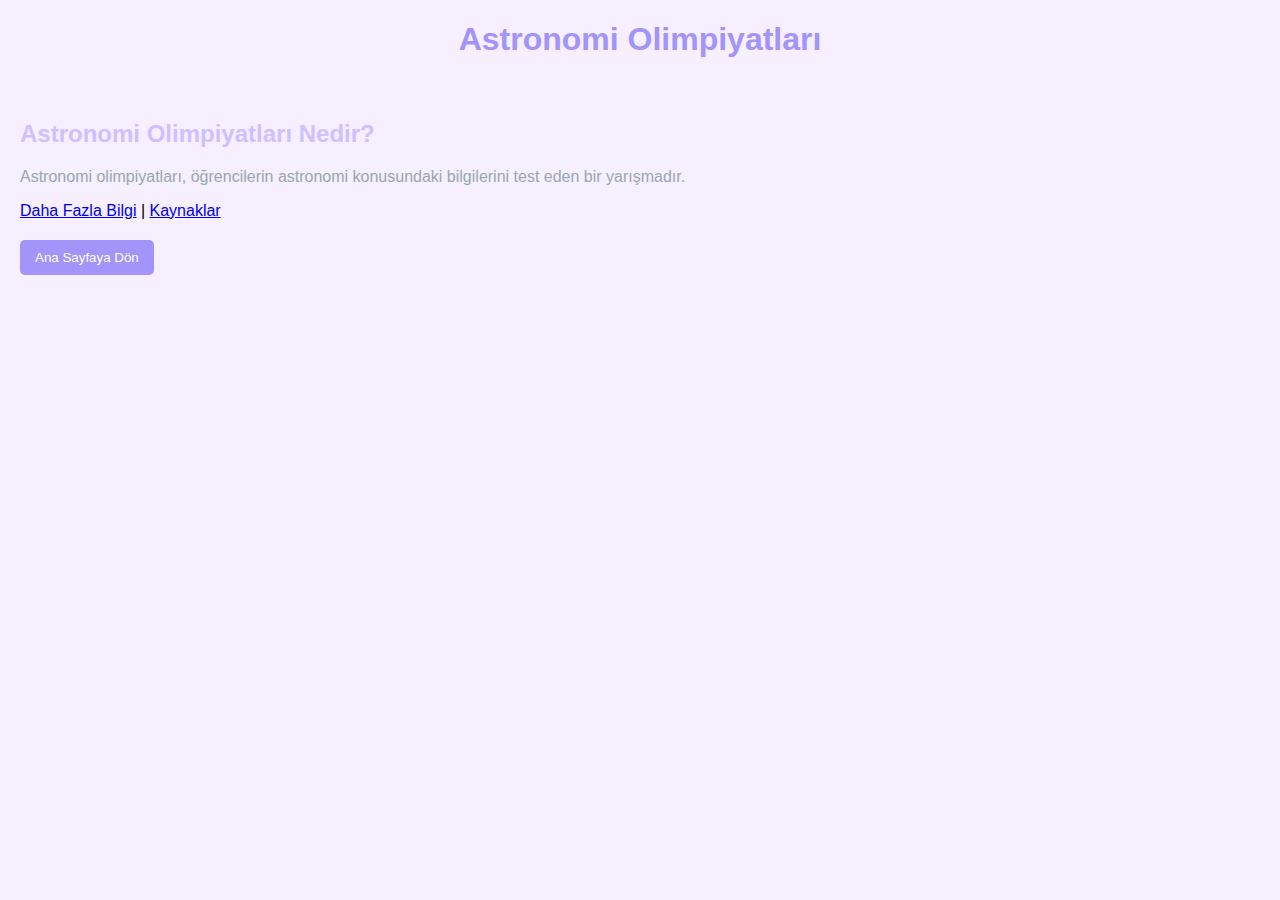
==== astro.html @ d66f01a7 "Add files via upload" ====
<!DOCTYPE html>
<html lang="tr">
<head>
    <meta charset="UTF-8">
    <meta name="viewport" content="width=device-width, initial-scale=1.0">
    <title>Astronomi Olimpiyatları</title>
    <link rel="stylesheet" href="styles.css">
</head>
<body>
    <h1>Astronomi Olimpiyatları</h1>

    <div class="main-content">
        <div class="info-section">
            <h2>Astronomi Olimpiyatları Nedir?</h2>
            <p>Astronomi olimpiyatları, öğrencilerin astronomi konusundaki bilgilerini test eden bir yarışmadır.</p>
            <a href="#more-info">Daha Fazla Bilgi</a> | 
            <a href="#resources">Kaynaklar</a>
        </div>

        <button onclick="location.href='index.html'">Ana Sayfaya Dön</button>
    </div>
</body>
</html>
---- styles.css ----
html, body {
    height: 100%; /* Ensure the body takes full height */
    margin: 0; /* Remove default margins */
}

body {
    display: flex; /* Use flexbox layout */
    flex-direction: column; /* Arrange children in a column */
    font-family: Arial, sans-serif;
    padding: 0;
    background-color: #F5EFFF; /* Light blue background */
}

h1 {
    text-align: center;
    color: #A294F9; /* Light purple for h1 */
}

h2 {
    color: #CDC1FF; /* Lighter purple for h2 */
}

p {
    color: #9AA6B2; /* Gray for paragraphs */
}

.main-content {
    flex: 1; /* Allow main content to grow and fill available space */
    padding: 20px;
}

.info-section {
    margin-bottom: 20px;
}

.button-section {
    display: flex;
    justify-content: center;
    gap: 10px;
}

button {
    padding: 10px 15px;
    background-color: #A294F9; /* Button background color */
    color: white; /* Button text color */
    border: none;
    border-radius: 5px;
    cursor: pointer;
}

button:hover {
    background-color: #8B7CC3; /* Darker shade for button hover effect */
}

footer {
    text-align: center;
    background-color: #BCCCDC; /* Footer background color */
    color: white; /* Footer text color */
    padding: 10px 0;
}
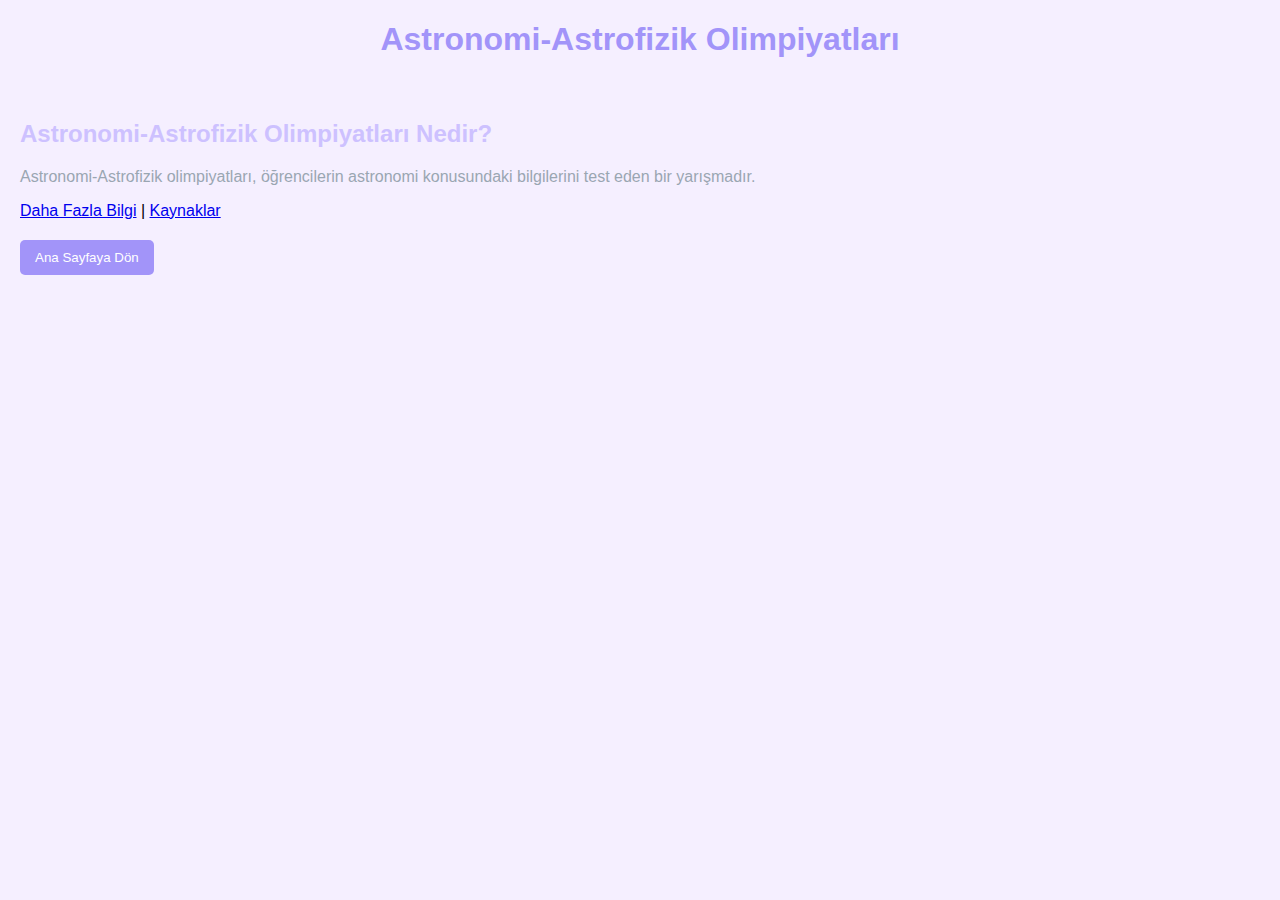
==== commit 03ff67eb: "Update astro.html" ====
--- a/astro.html
+++ b/astro.html
@@ -3,16 +3,16 @@
 <head>
     <meta charset="UTF-8">
     <meta name="viewport" content="width=device-width, initial-scale=1.0">
-    <title>Astronomi Olimpiyatları</title>
+    <title>Astronomi-Astrofizik Olimpiyatları</title>
     <link rel="stylesheet" href="styles.css">
 </head>
 <body>
-    <h1>Astronomi Olimpiyatları</h1>
+    <h1>Astronomi-Astrofizik Olimpiyatları</h1>
 
     <div class="main-content">
         <div class="info-section">
-            <h2>Astronomi Olimpiyatları Nedir?</h2>
-            <p>Astronomi olimpiyatları, öğrencilerin astronomi konusundaki bilgilerini test eden bir yarışmadır.</p>
+            <h2>Astronomi-Astrofizik Olimpiyatları Nedir?</h2>
+            <p>Astronomi-Astrofizik olimpiyatları, öğrencilerin astronomi konusundaki bilgilerini test eden bir yarışmadır.</p>
             <a href="#more-info">Daha Fazla Bilgi</a> | 
             <a href="#resources">Kaynaklar</a>
         </div>
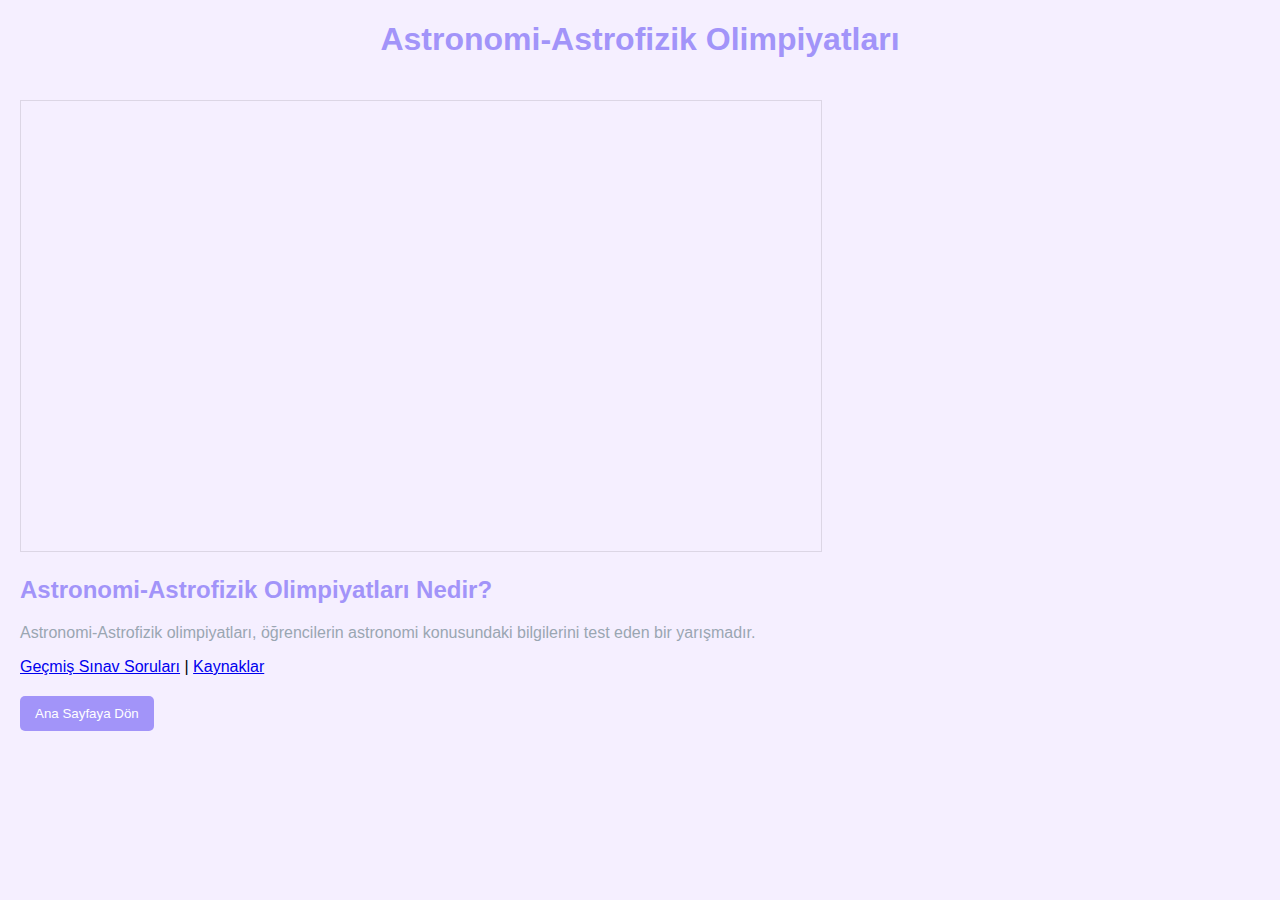
==== commit fb2262d1: "Add files via upload" ====
--- a/astro.html
+++ b/astro.html
@@ -11,10 +11,11 @@
 
     <div class="main-content">
         <div class="info-section">
+            <iframe style="border: 1px solid rgba(0, 0, 0, 0.1);" width="800" height="450" src="https://embed.figma.com/board/tPmgC7cFUiChvQ5QCljWmX/Astronomi-Astrofizik-Olimpiyat%C4%B1?node-id=0-1&embed-host=share" allowfullscreen></iframe>
             <h2>Astronomi-Astrofizik Olimpiyatları Nedir?</h2>
             <p>Astronomi-Astrofizik olimpiyatları, öğrencilerin astronomi konusundaki bilgilerini test eden bir yarışmadır.</p>
-            <a href="#more-info">Daha Fazla Bilgi</a> | 
-            <a href="#resources">Kaynaklar</a>
+            <a href="https://bilimolimpiyatlari.tubitak.gov.tr/tr/gecmis-sinav-sorulari">Geçmiş Sınav Soruları</a> | 
+            <a href="https://drive.google.com/drive/folders/1R8wBQH6sAohJc13v_z1aspmmHC8o8kfd">Kaynaklar</a>
         </div>
 
         <button onclick="location.href='index.html'">Ana Sayfaya Dön</button>
--- a/styles.css
+++ b/styles.css
@@ -17,7 +17,7 @@
 }
 
 h2 {
-    color: #CDC1FF; /* Lighter purple for h2 */
+    color: #A294F9; /* Light purple for h2 */
 }
 
 p {
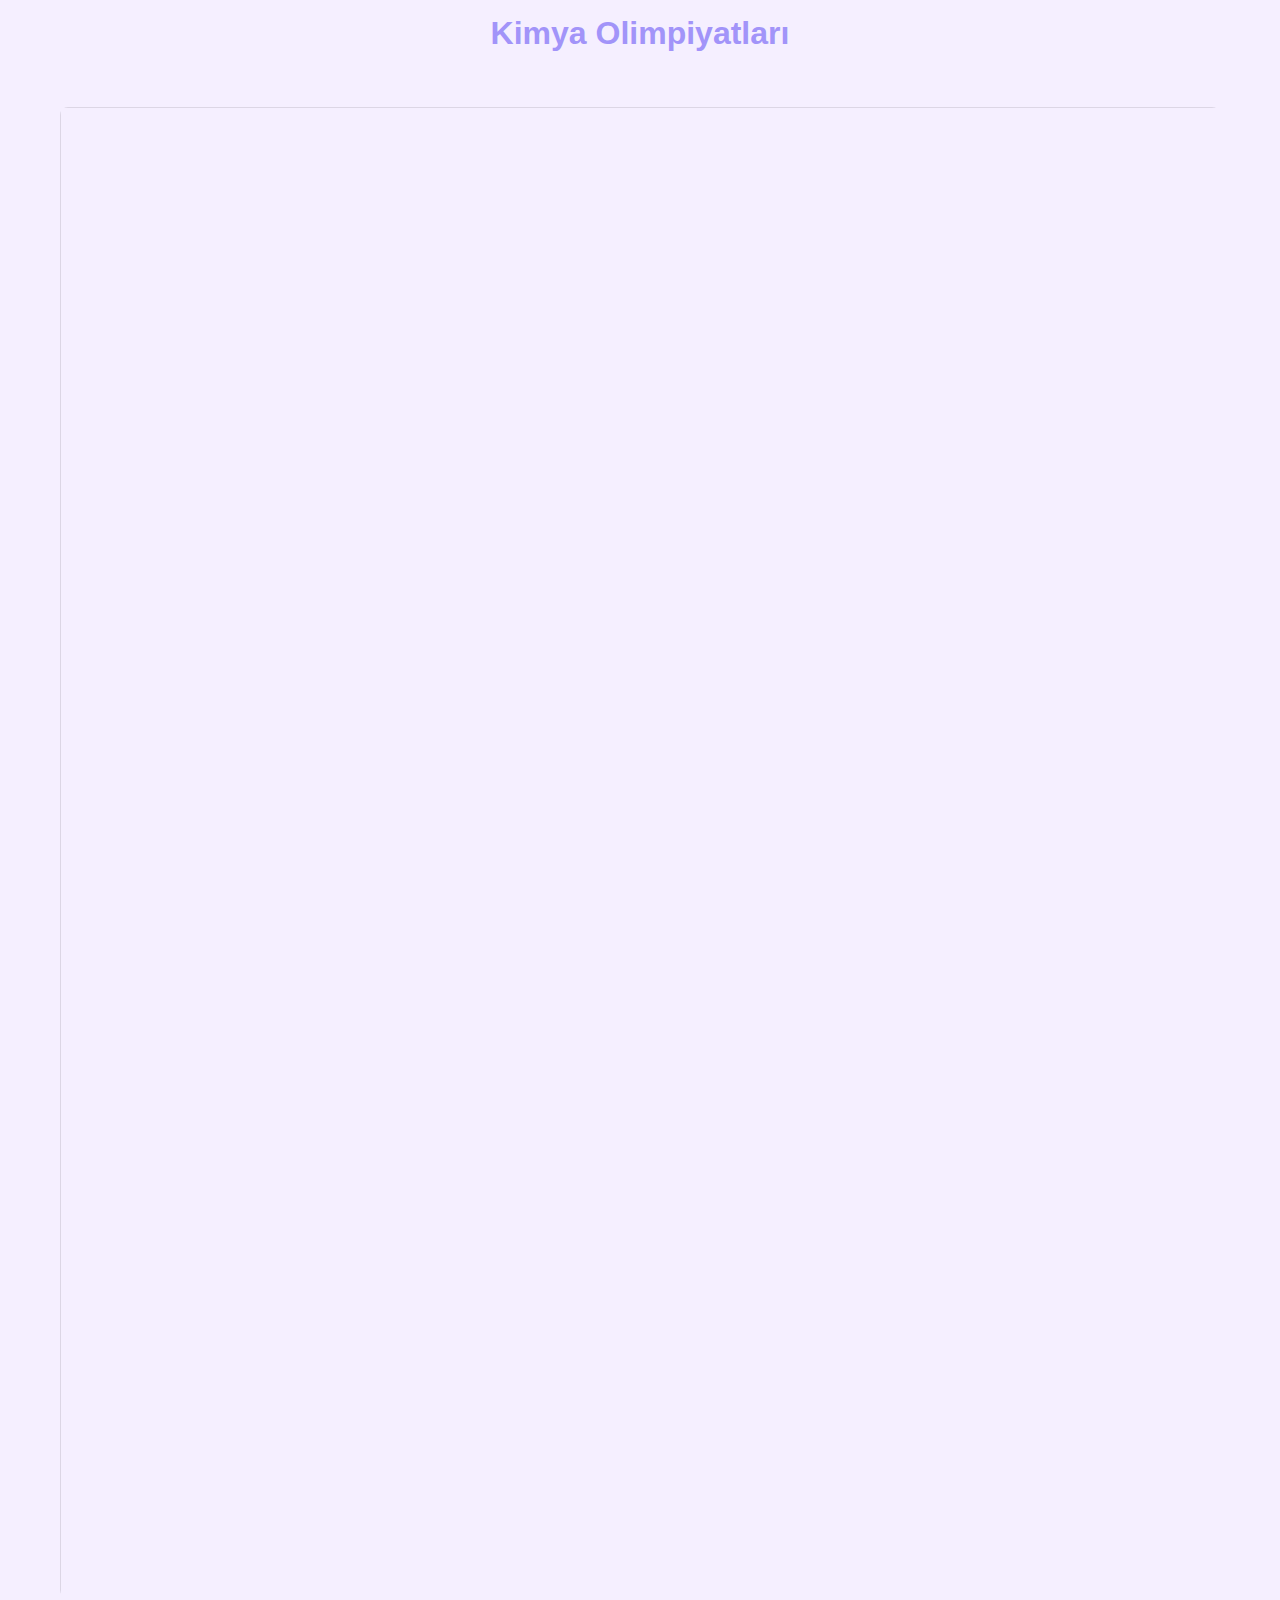
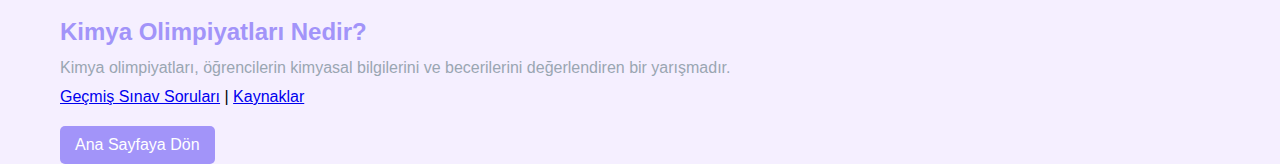
==== commit 0a7287c4: "Update astro.html" ====
--- a/astro.html
+++ b/astro.html
@@ -3,23 +3,26 @@
 <head>
     <meta charset="UTF-8">
     <meta name="viewport" content="width=device-width, initial-scale=1.0">
-    <title>Astronomi-Astrofizik Olimpiyatları</title>
+    <title>Kimya Olimpiyatları</title>
     <link rel="stylesheet" href="styles.css">
 </head>
 <body>
-    <h1>Astronomi-Astrofizik Olimpiyatları</h1>
+    <h1>Kimya Olimpiyatları</h1>
 
     <div class="main-content">
+        <div class="figma-container">
+        <iframe 
+        class="figma-embed"
+        src="https://embed.figma.com/board/Fl3YV1pz6FfkbTTFY4kCxt/Kimya-Olimpiyatlar%C4%B1?embed-host=share" allowfullscreen></iframe>
+        </div>
         <div class="info-section">
-            <iframe style="border: 1px solid rgba(0, 0, 0, 0.1);" width="800" height="450" src="https://embed.figma.com/board/tPmgC7cFUiChvQ5QCljWmX/Astronomi-Astrofizik-Olimpiyat%C4%B1?node-id=0-1&embed-host=share" allowfullscreen></iframe>
-            <h2>Astronomi-Astrofizik Olimpiyatları Nedir?</h2>
-            <p>Astronomi-Astrofizik olimpiyatları, öğrencilerin astronomi konusundaki bilgilerini test eden bir yarışmadır.</p>
+            <h2>Kimya Olimpiyatları Nedir?</h2>
+            <p>Kimya olimpiyatları, öğrencilerin kimyasal bilgilerini ve becerilerini değerlendiren bir yarışmadır.</p>
             <a href="https://bilimolimpiyatlari.tubitak.gov.tr/tr/gecmis-sinav-sorulari">Geçmiş Sınav Soruları</a> | 
-            <a href="https://drive.google.com/drive/folders/1R8wBQH6sAohJc13v_z1aspmmHC8o8kfd">Kaynaklar</a>
+            <a href="https://drive.google.com/drive/folders/1R10LKZtWFm12ikJ7xF7f9oiv2hv5JjkB">Kaynaklar</a>
         </div>
 
         <button onclick="location.href='index.html'">Ana Sayfaya Dön</button>
     </div>
 </body>
 </html>
-
--- a/styles.css
+++ b/styles.css
@@ -1,60 +1,138 @@
 html, body {
-    height: 100%; /* Ensure the body takes full height */
-    margin: 0; /* Remove default margins */
-}
-
-body {
-    display: flex; /* Use flexbox layout */
-    flex-direction: column; /* Arrange children in a column */
+    height: 100%;
+    margin: 0;
+    padding: 0; /* Ensure no default padding */
+  }
+  
+  body {
+    display: flex;
+    flex-direction: column;
     font-family: Arial, sans-serif;
-    padding: 0;
-    background-color: #F5EFFF; /* Light blue background */
-}
-
-h1 {
+    background-color: #F5EFFF;
+    min-height: 100vh; /* Full viewport height */
+  }
+  
+  h1 {
     text-align: center;
-    color: #A294F9; /* Light purple for h1 */
-}
-
-h2 {
-    color: #A294F9; /* Light purple for h2 */
-}
-
-p {
-    color: #9AA6B2; /* Gray for paragraphs */
-}
-
-.main-content {
-    flex: 1; /* Allow main content to grow and fill available space */
+    color: #A294F9;
+    font-size: 2rem;
+    margin: 15px 0;
+  }
+  
+  h2 {
+    color: #A294F9;
+    font-size: 1.5rem;
+    margin: 10px 0; /* Added margin for consistency */
+  }
+  
+  p {
+    color: #9AA6B2;
+    line-height: 1.5;
+    margin: 8px 0; /* Better spacing */
+  }
+  
+  .main-content {
+    flex: 1;
     padding: 20px;
-}
-
-.info-section {
+    max-width: 1200px;
+    margin: 0 auto;
+    width: 100%;
+    box-sizing: border-box; /* Include padding in width calculation */
+  }
+  
+  .info-section {
     margin-bottom: 20px;
-}
-
-.button-section {
+  }
+  
+  .button-section {
     display: flex;
     justify-content: center;
     gap: 10px;
-}
-
-button {
+    flex-wrap: wrap;
+    margin: 20px 0; /* Added margin */
+  }
+  
+  button {
     padding: 10px 15px;
-    background-color: #A294F9; /* Button background color */
-    color: white; /* Button text color */
+    background-color: #A294F9;
+    color: white;
     border: none;
     border-radius: 5px;
     cursor: pointer;
-}
+    font-size: 1rem;
+    min-width: 120px;
+    transition: background-color 0.3s; /* Smooth hover effect */
+  }
+  
+  button:hover {
+    background-color: #8B7CC3;
+  }
+  
+  footer {
+    text-align: center;
+    background-color: #BCCCDC;
+    color: black;
+    padding: 15px 0;
+    font-size: 0.9rem;
+    width: 100%;
+  }
+  
+  /* ===== Media Queries (Responsive Breakpoints) ===== */
+  @media (max-width: 768px) {
+    h1 {
+      font-size: 1.8rem;
+    }
+  
+    .main-content {
+      padding: 15px; /* Slightly more padding than before */
+    }
+  
+    .button-section {
+      flex-direction: column;
+      align-items: center;
+      gap: 8px;
+    }
+  
+    button {
+      width: 100%;
+      max-width: 200px;
+    }
+  }
+  
+  @media (max-width: 480px) {
+    h1 {
+      font-size: 1.5rem;
+    }
+  
+    h2 {
+      font-size: 1.2rem;
+    }
+  
+    body {
+      padding: 0 10px; /* More breathing room on tiny screens */
+    }
+  
+    footer {
+      padding: 10px 0; /* Smaller footer on mobile */
+    }
+  }
 
-button:hover {
-    background-color: #8B7CC3; /* Darker shade for button hover effect */
-}
-
-footer {
-    text-align: center;
-    background-color: #BCCCDC; /* Footer background color */
-    color: white; /* Footer text color */
-    padding: 10px 0;
-}
+/* Figma Embed Responsive Styling */
+.figma-container {
+    position: relative;
+    width: 100%;
+    height: 100%;
+    padding-top: 56.25%; /* 16:9 Aspect Ratio */
+    margin: 20px 0;
+    overflow: hidden;
+    border-radius: 8px;
+  }
+  
+  .figma-embed {
+    position: absolute;
+    top: 0;
+    left: 0;
+    width: 100%;
+    height: 100%;
+    border: 1px solid rgba(0, 0, 0, 0.1);
+  }
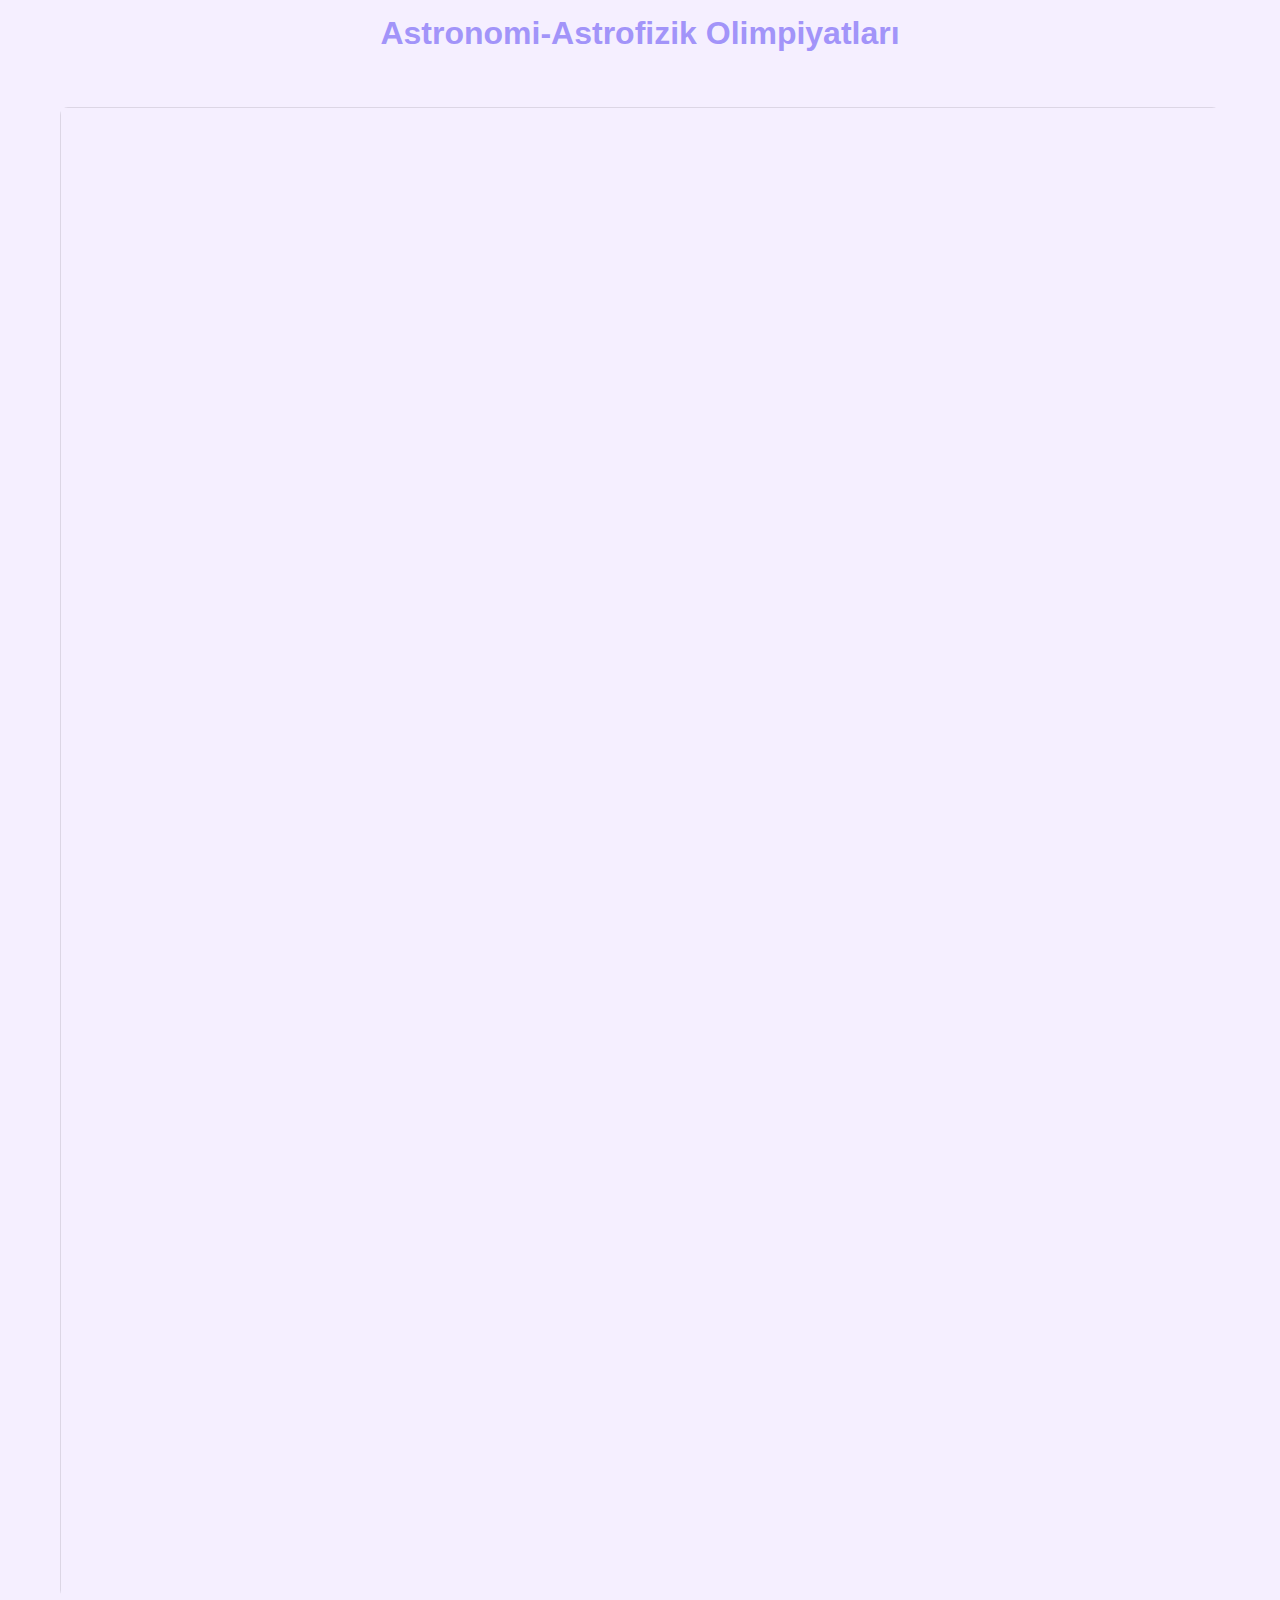
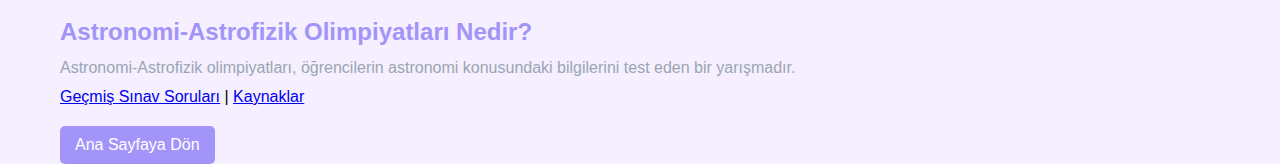
==== commit 568c6361: "Update astro.html" ====
--- a/astro.html
+++ b/astro.html
@@ -3,26 +3,27 @@
 <head>
     <meta charset="UTF-8">
     <meta name="viewport" content="width=device-width, initial-scale=1.0">
-    <title>Kimya Olimpiyatları</title>
+    <title>Astronomi-Astrofizik Olimpiyatları</title>
     <link rel="stylesheet" href="styles.css">
 </head>
 <body>
-    <h1>Kimya Olimpiyatları</h1>
+    <h1>Astronomi-Astrofizik Olimpiyatları</h1>
 
     <div class="main-content">
         <div class="figma-container">
-        <iframe 
-        class="figma-embed"
-        src="https://embed.figma.com/board/Fl3YV1pz6FfkbTTFY4kCxt/Kimya-Olimpiyatlar%C4%B1?embed-host=share" allowfullscreen></iframe>
-        </div>
+            <iframe
+            class="figma-embed"
+            src="https://embed.figma.com/board/tPmgC7cFUiChvQ5QCljWmX/Astronomi-Astrofizik-Olimpiyat%C4%B1?node-id=0-1&embed-host=share" allowfullscreen></iframe>
+          </div>
         <div class="info-section">
-            <h2>Kimya Olimpiyatları Nedir?</h2>
-            <p>Kimya olimpiyatları, öğrencilerin kimyasal bilgilerini ve becerilerini değerlendiren bir yarışmadır.</p>
+            <h2>Astronomi-Astrofizik Olimpiyatları Nedir?</h2>
+            <p>Astronomi-Astrofizik olimpiyatları, öğrencilerin astronomi konusundaki bilgilerini test eden bir yarışmadır.</p>
             <a href="https://bilimolimpiyatlari.tubitak.gov.tr/tr/gecmis-sinav-sorulari">Geçmiş Sınav Soruları</a> | 
-            <a href="https://drive.google.com/drive/folders/1R10LKZtWFm12ikJ7xF7f9oiv2hv5JjkB">Kaynaklar</a>
+            <a href="https://drive.google.com/drive/folders/1R8wBQH6sAohJc13v_z1aspmmHC8o8kfd">Kaynaklar</a>
         </div>
 
         <button onclick="location.href='index.html'">Ana Sayfaya Dön</button>
     </div>
 </body>
 </html>
+
